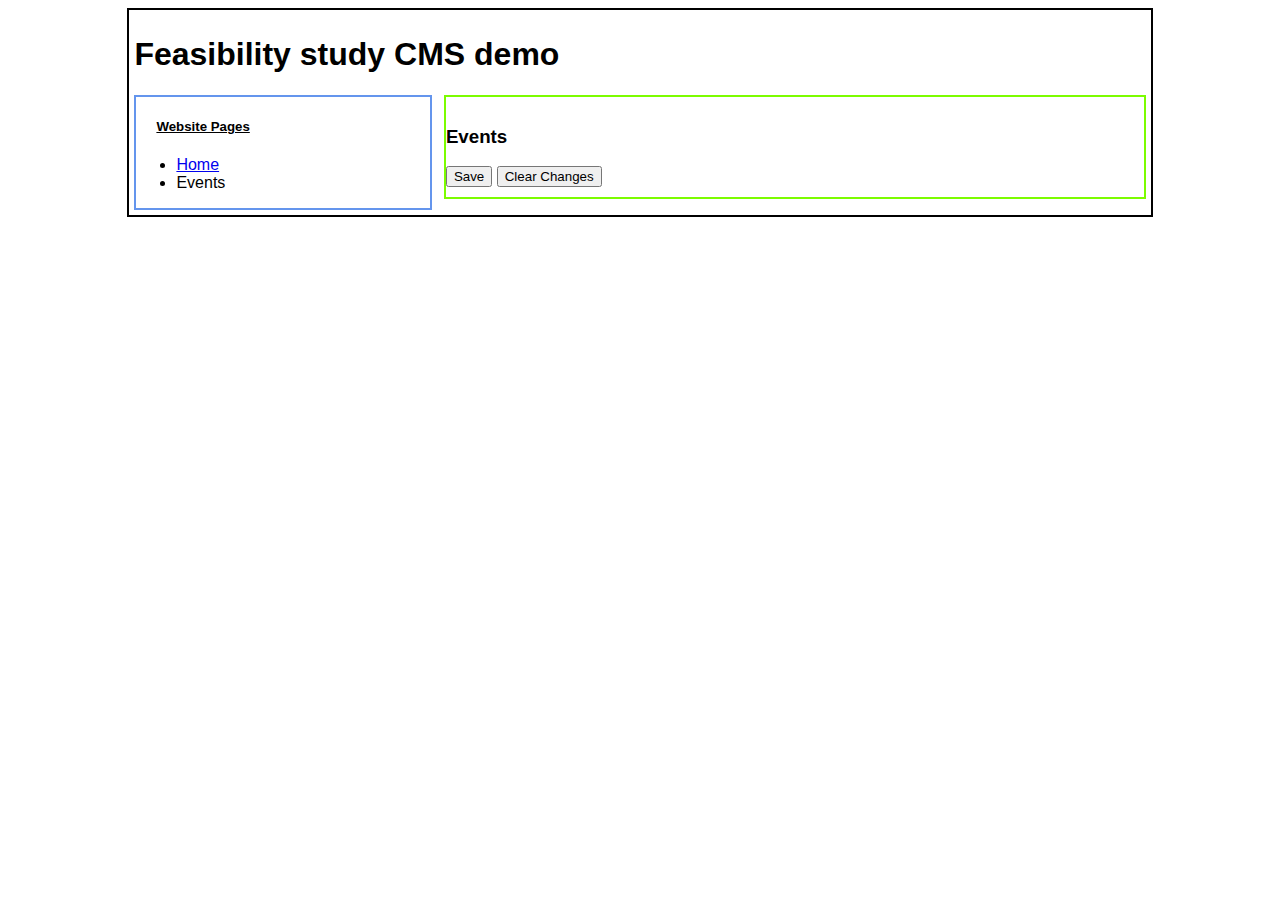
==== cms/events/index.html @ d61fe9bf "++ CMS Redesign" ====
<!DOCTYPE html>
<html>
<head lang="en">
    <meta charset="UTF-8">
    <title>Content Management System</title>
    <link rel="stylesheet" href="../../js/jquery-ui.min.css">
    <script src="../../js/jQuery.js" type="text/javascript"></script>
    <script src="../../js/jquery-ui.min.js" type="text/javascript"></script>
    <script src="../js/ui.js" type="text/javascript"></script>
    <link rel="stylesheet" href="../style.css" type="text/css">
</head>
<body>
<div class="content">
    <h1>Feasibility study CMS demo</h1>

    <div id="header"></div>
    <div id="debug"></div>
    <div id="pages">
        <h5>Website Pages </h5>
        <ul>
            <li><a href="../index.html">Home</a></li>
            <li>Events</li>
        </ul>
    </div>
    <div id="options">
        <h3>Events</h3>

        <div id="elements"></div>
            <button type="button" id="homeSubmit">Save</button>
            <button type="button" id="clearStorage">Clear Changes</button>
        </div>
        <div class="float"></div>
    </div>
    <div class="float"></div>
</div>

</body>
</html>
---- cms/style.css ----
.content {
    font-family: "Trebuchet MS", Helvetica, sans-serif;
    margin: 0 auto;
    padding: 5px;
    border: 2px solid black;
    width: 80%;
}

#pages {
    width: 29%;
    border: 2px solid cornflowerblue;
    float: left;
}

#pages h5 {
    padding-left: 20px;
    text-decoration: underline;
}

#options {
    width: 69%;
    border: 2px solid lawngreen;
    float: right;
    padding: 10px 0px;
}

#options ul li {
    padding: 2px 2px;
    display: block;
}

#options ul input {
    width: 70%;
}

#options ul textarea {
    width: 80%;
    height: 80px;
}

.buttons #clearStorage {
    margin: 1px 20px 10px;
    float: right;
}

.buttons #homeSubmit {
    margin: 1px 20px 10px;
    float: right;
}

.float {
    clear: both;
}

.buttons {
    display: inline-block;
    margin-top: 30px;
    width: 100%;
    height: 30px;
}

.buttons img {
    display: inherit;
    vertical-align: middle;
    padding: 3px;
}

#addElement {
    font-size: 2px;
    height: 100px
}
.toolbar {
    display: none;
    cursor: pointer;
    border: none;
}

.itemContainer:hover {
    border: dotted 2px #E6E6E6;
}
.itemContainer:active {
    cursor: grabbing;
}

.itemContainer {
    padding: 2px 10px;
    margin-top: 10px;
    cursor: grab;
    border: solid 2px #E6E6E6;
    border-radius: 6px;
    display: block;
}

.itemContainer:hover .toolbar{
    display: inline;
    vertical-align: middle;
}

.item {
    cursor: initial;
    width: 95%;
    display: inline-block;
}

.ui-widget {
    font-family: Trebuchet MS, Tahoma, Verdana, Arial, sans-serif;
    font-size: 11px;
    vertical-align: middle;

}

select {
    width: 200px;
}
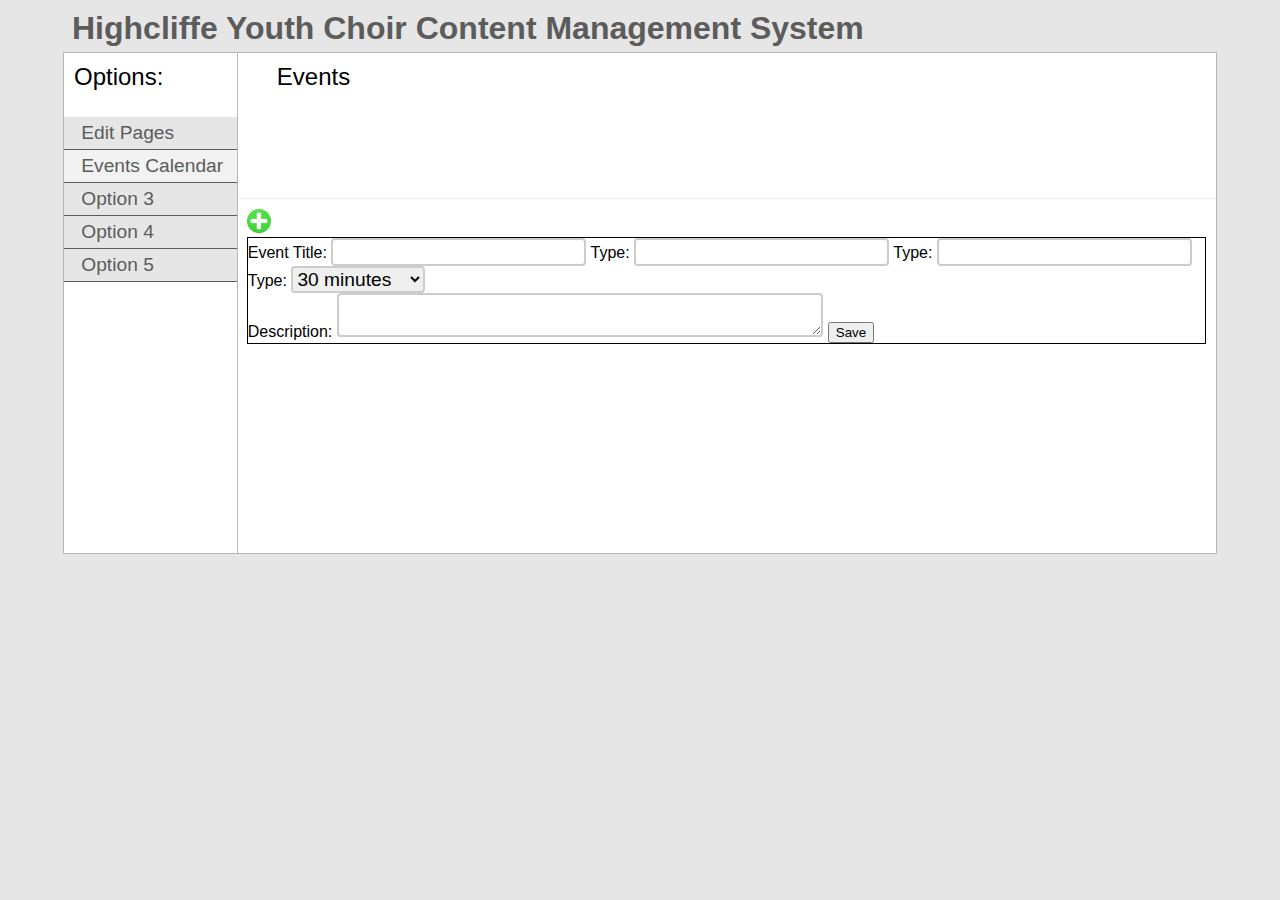
==== commit 02202e59: "Recoded Page Editing + Working on Events Form" ====
--- a/cms/events/index.html
+++ b/cms/events/index.html
@@ -2,37 +2,49 @@
 <html>
 <head lang="en">
     <meta charset="UTF-8">
-    <title>Content Management System</title>
-    <link rel="stylesheet" href="../../js/jquery-ui.min.css">
-    <script src="../../js/jQuery.js" type="text/javascript"></script>
-    <script src="../../js/jquery-ui.min.js" type="text/javascript"></script>
-    <script src="../js/ui.js" type="text/javascript"></script>
     <link rel="stylesheet" href="../style.css" type="text/css">
+    <script src="../js/jQuery.js"></script>
+    <script src="../js/jquery-ui.min.js"></script>
+    <script src="../js/events.js"></script>
+    <title>Highcliffe Content Management System</title>
 </head>
 <body>
-<div class="content">
-    <h1>Feasibility study CMS demo</h1>
-
-    <div id="header"></div>
-    <div id="debug"></div>
-    <div id="pages">
-        <h5>Website Pages </h5>
+<div id="header"><h1>Highcliffe Youth Choir Content Management System</h1></div>
+<div id="container">
+    <div id="options">
+        <span class="smallHead optitle">Options: </span>
         <ul>
-            <li><a href="../index.html">Home</a></li>
-            <li>Events</li>
+            <li><a href="../index.html">Edit Pages</a></li>
+            <li class="optionSel"><a href="#">Events Calendar</a></li>
+            <li><a href="#">Option 3</a></li>
+            <li><a href="#">Option 4</a></li>
+            <li><a href="#">Option 5</a></li>
         </ul>
     </div>
-    <div id="options">
-        <h3>Events</h3>
+    <div class="rightWrapper">
+        <div class="pageHead">
+            <div class="smallHead" id="curPage">Events</div>
+            <div class="clear"></div>
+        </div>
+        <!--Page Elements-->
+        <div id="pageElements"></div>
+        <div id="addToolbar"><img src="../img/add.png"/>
 
-        <div id="elements"></div>
-            <button type="button" id="homeSubmit">Save</button>
-            <button type="button" id="clearStorage">Clear Changes</button>
+            <form id="eventForm">
+                <label for="title">Event Title: </label><input id="title"/>
+                <label for="type">Type: </label><input id="type" />
+                <label for="time">Type: </label><input id="time" />
+                <label for="duration">Type: </label><select id="duration">
+                <option>30 minutes</option>
+                <option>1 Hour</option>
+                <option>2 Hours</option>
+                <option>3 Hours</option>
+                <option>All day event</option></select><br />
+                <label for="description">Description: </label><textarea id="description"></textarea>
+
+                <button type="button" id="save">Save</button>
+            </form>
         </div>
-        <div class="float"></div>
     </div>
-    <div class="float"></div>
-</div>
-
 </body>
 </html>--- a/cms/style.css
+++ b/cms/style.css
@@ -1,114 +1,147 @@
-.content {
+body {
+    background-color: #E6E6E6;
+    width: 100%;
+    margin: 0;
     font-family: "Trebuchet MS", Helvetica, sans-serif;
+}
+.clear {
+    clear: both;
+}
+#header {
+    /*border: 1px solid #B8B8B8;*/
+    width: 90%;
     margin: 0 auto;
-    padding: 5px;
-    border: 2px solid black;
-    width: 80%;
+}
+#header h1 {
+    font-size: 2em;
+    color: #5C5C5C;
+    margin: 10px 0 5px 8px
+}
+#container {
+    background-color: #FFF;
+    border: solid 1px #B8B8B8;
+    width: 90%;
+    min-height: 500px;
+    height: 100px;
+    margin: 0 auto;
+}
+#options {
+    border-right: 1px solid #B8B8B8;
+    width: 15%;
+    min-width: 150px;
+    height: 100%;
+    float: left;
+}
+.optitle {
+    display: block;
+    padding: 10px
+}
+#options ul, a {
+    padding: 0;
+    display: block;
+    color: #5C5C5C;
+    text-decoration: none;
+    list-style-type: none;
+}
+.optionSel, #options li:hover{
+    background-color: #F2F2F2 !important;
+}
+#options li {
+    background-color: #E6E6E6;
+    font-size: 1.2em;
+    text-align: left;
+    padding-left: 10%;
+    padding-top: 5px;
+    padding-bottom: 5px;
+    border-bottom: solid 1px #5C5C5c;
+    width: 90%;
+    overflow: hidden;
+}
+.smallHead {
+    font-size: 1.5em;
 }
 
-#pages {
-    width: 29%;
-    border: 2px solid cornflowerblue;
+/* Right Hand Side CSS*/
+
+
+.rightWrapper {
+    /*border: 1px solid;*/
+    margin-left: 15%;
+}
+.pageHead {
+    height: 30px;
+    padding: 10px 40px 5px 40px;
+}
+#curPage {
     float: left;
 }
-
-#pages h5 {
-    padding-left: 20px;
-    text-decoration: underline;
+#changePage {
+    padding-top: 5px;
+    float:right;
 }
 
-#options {
-    width: 69%;
-    border: 2px solid lawngreen;
-    float: right;
-    padding: 10px 0px;
+#pageElements {
+    min-height: 100px
 }
-
-#options ul li {
-    padding: 2px 2px;
-    display: block;
+#addToolbar {
+    border-top: solid 1px #ECECEC;
+    padding: 10px;
+    min-height: 50px;
 }
-
-#options ul input {
-    width: 70%;
+.preloader {
+    text-align: center;
+    margin: 0 50%;
+    padding: 50px 0 50px 0;
 }
-
-#options ul textarea {
-    width: 80%;
-    height: 80px;
-}
-
-.buttons #clearStorage {
-    margin: 1px 20px 10px;
-    float: right;
-}
-
-.buttons #homeSubmit {
-    margin: 1px 20px 10px;
-    float: right;
-}
-
-.float {
-    clear: both;
-}
-
-.buttons {
-    display: inline-block;
-    margin-top: 30px;
-    width: 100%;
-    height: 30px;
-}
-
-.buttons img {
-    display: inherit;
-    vertical-align: middle;
-    padding: 3px;
-}
-
-#addElement {
-    font-size: 2px;
-    height: 100px
-}
-.toolbar {
-    display: none;
-    cursor: pointer;
-    border: none;
-}
-
-.itemContainer:hover {
-    border: dotted 2px #E6E6E6;
-}
-.itemContainer:active {
-    cursor: grabbing;
-}
-
 .itemContainer {
     padding: 2px 10px;
-    margin-top: 10px;
+    margin: 5px 15px;
     cursor: grab;
     border: solid 2px #E6E6E6;
     border-radius: 6px;
     display: block;
 }
-
-.itemContainer:hover .toolbar{
-    display: inline;
-    vertical-align: middle;
-}
-
 .item {
     cursor: initial;
     width: 95%;
-    display: inline-block;
+    display: inline-block
 }
-
-.ui-widget {
-    font-family: Trebuchet MS, Tahoma, Verdana, Arial, sans-serif;
-    font-size: 11px;
+.toolbar{
+    display: none;
     vertical-align: middle;
-
 }
-
-select {
-    width: 200px;
-}+.itemContainer:hover {
+    border: dotted 2px #E6E6E6;
+    cursor: move;
+}
+.itemContainer:hover .toolbar{
+    display: inline;
+}
+.toolbar:hover {
+    cursor: pointer;
+}
+.itemContainer:active {
+    cursor: move;
+}
+#eventForm {
+    border: 1px solid;
+    display: table-cell;
+}
+#eventForm input, select, textarea {
+    border: 2px solid #CCC;
+    border-radius: 4px;
+    font-size: 1.2em
+}
+#eventForm input:hover, select:hover, textarea:hover {
+    border: 2px solid #B6EDB6;
+    border-radius: 4px;
+    font-size: 1.2em
+}
+#eventForm input:focus, select:focus, textarea:focus {
+    border: 2px solid #8DE28D;
+    border-radius: 4px;
+    font-size: 1.2em
+}
+#eventForm #description {
+    width: 50%;
+}
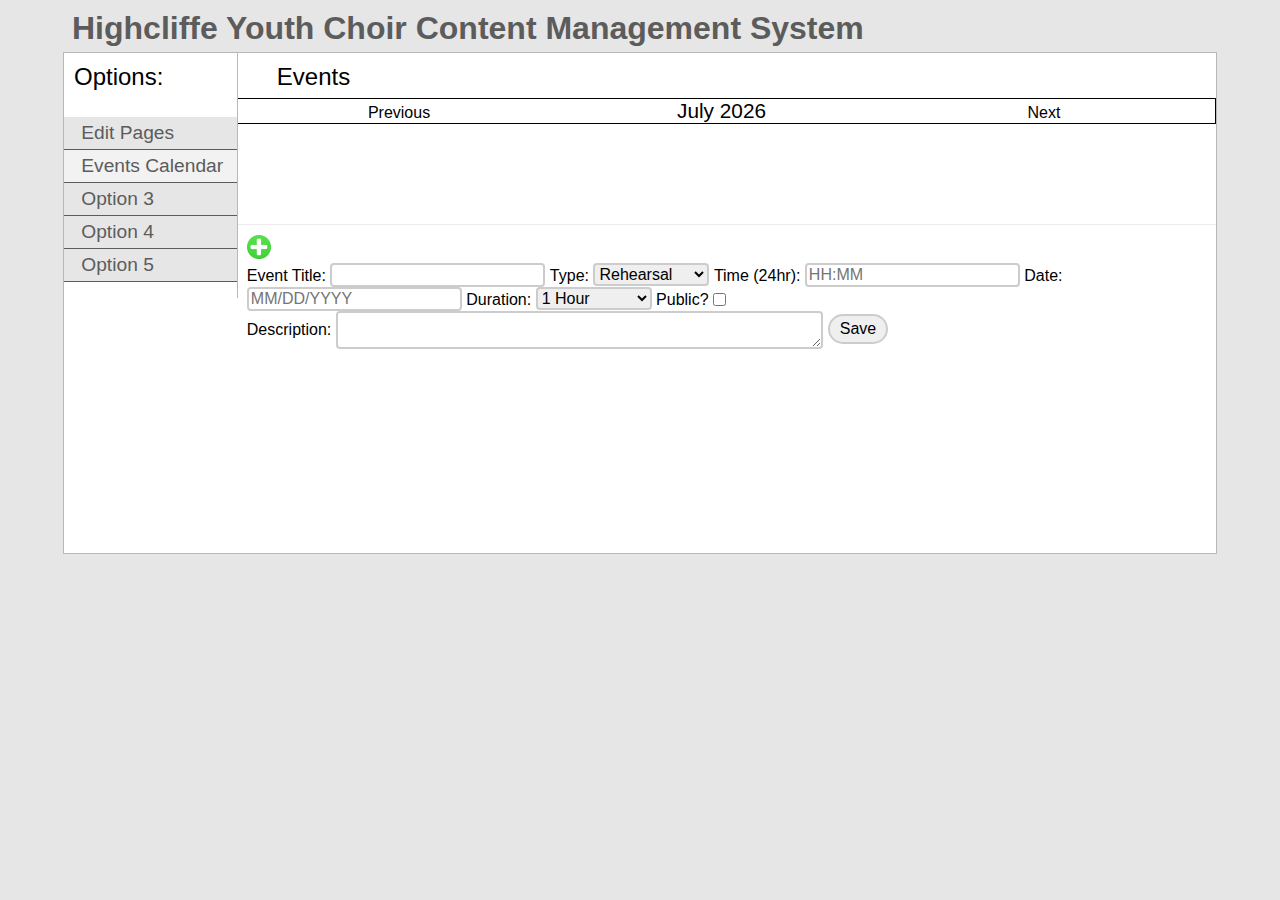
==== commit e76e5c80: "Near completion on Event Functions" ====
--- a/cms/events/index.html
+++ b/cms/events/index.html
@@ -5,6 +5,8 @@
     <link rel="stylesheet" href="../style.css" type="text/css">
     <script src="../js/jQuery.js"></script>
     <script src="../js/jquery-ui.min.js"></script>
+    <link rel="stylesheet" href="../js/jquery-ui.min.css" type="text/css">
+
     <script src="../js/events.js"></script>
     <title>Highcliffe Content Management System</title>
 </head>
@@ -27,19 +29,32 @@
             <div class="clear"></div>
         </div>
         <!--Page Elements-->
+        <div class="calHead">
+            <div id="calPrev">Previous</div><div id="calRange">Calendar</div><div id="calNext">Next</div>
+        </div>
         <div id="pageElements"></div>
         <div id="addToolbar"><img src="../img/add.png"/>
 
             <form id="eventForm">
                 <label for="title">Event Title: </label><input id="title"/>
-                <label for="type">Type: </label><input id="type" />
-                <label for="time">Type: </label><input id="time" />
-                <label for="duration">Type: </label><select id="duration">
+                <label for="type">Type: </label><select id="type">
+                <option selected>Rehearsal</option>
+                <option>Practice</option>
+                <option>Performance</option>
+                <option>Sponsored</option>
+                <option>Fundraising</option>
+            </select>
+                <label for="timeIn">Time (24hr): </label><input placeholder="HH:MM" id="timeIn">
+                <label for="dateIn">Date: </label><input type="text" id="dateIn" placeholder="MM/DD/YYYY">
+                <label for="durationIn">Duration: </label><select id="durationIn">
                 <option>30 minutes</option>
-                <option>1 Hour</option>
+                <option selected>1 Hour</option>
                 <option>2 Hours</option>
                 <option>3 Hours</option>
-                <option>All day event</option></select><br />
+                <option>All day event</option>
+            </select>
+                <label for="publicBool">Public?</label><input type="checkbox" id="publicBool">
+                <br/>
                 <label for="description">Description: </label><textarea id="description"></textarea>
 
                 <button type="button" id="save">Save</button>
--- a/cms/style.css
+++ b/cms/style.css
@@ -22,7 +22,6 @@
     border: solid 1px #B8B8B8;
     width: 90%;
     min-height: 500px;
-    height: 100px;
     margin: 0 auto;
 }
 #options {
@@ -123,25 +122,100 @@
 .itemContainer:active {
     cursor: move;
 }
+
+/* EVENTS CSS */
 #eventForm {
-    border: 1px solid;
     display: table-cell;
 }
 #eventForm input, select, textarea {
     border: 2px solid #CCC;
     border-radius: 4px;
-    font-size: 1.2em
+    font-size: 1em;
 }
 #eventForm input:hover, select:hover, textarea:hover {
     border: 2px solid #B6EDB6;
     border-radius: 4px;
-    font-size: 1.2em
 }
 #eventForm input:focus, select:focus, textarea:focus {
     border: 2px solid #8DE28D;
     border-radius: 4px;
-    font-size: 1.2em
 }
 #eventForm #description {
     width: 50%;
 }
+#eventForm #time {
+    width: 60px;
+}
+label, textarea, input[type="checkbox"] {
+    vertical-align: middle;
+}
+#eventForm button {
+    border: 2px solid #CCC;
+    border-radius: 40px;
+    font-size: 1em;
+    padding: 4px 10px;
+}
+#eventForm button:hover {
+    border: 2px solid #B6EDB6;
+}
+#eventForm button:active {
+    border: 2px solid #B6EDB6;
+    background-color: #D3F4D3;
+}
+.calHead {
+    border: 1px solid;
+    margin: 0 auto;
+}
+#calPrev, #calRange, #calNext{
+    text-align: center;
+    width: 33%;
+    display:inline-block
+}
+#calRange {
+    font-size: 1.3em;
+}
+.eventContainer {
+    padding: 10px;
+    display: block;
+    border-bottom: 1px solid #CCC;
+}
+.toolbarDel {
+    display: none;
+    border: none;
+    font-size: 1em;
+    text-decoration: underline;
+}
+.eventContainer:hover{
+    background-color: #f1f1f1;
+}
+.eventContainer:hover .toolbarBut{
+    display: inline-block;
+}
+.eventItem {
+    display:inline-block;
+    width: 150px;
+}
+.eventName {
+    width: 300px;
+}
+.eventToolbar {
+    display: inline-block;
+}
+.toolbarBut {
+    display: none;
+    text-decoration: underline;
+    border: none;
+    margin-left: 40px;
+    font-size: 1em;
+}
+.toolbarBut:hover {
+    color: white;
+    cursor: pointer;
+}
+.eventDes {
+    padding-top: 20px;
+    font-size: 0.8em;
+}
+.errorBorder {
+    border: 1px solid red;
+}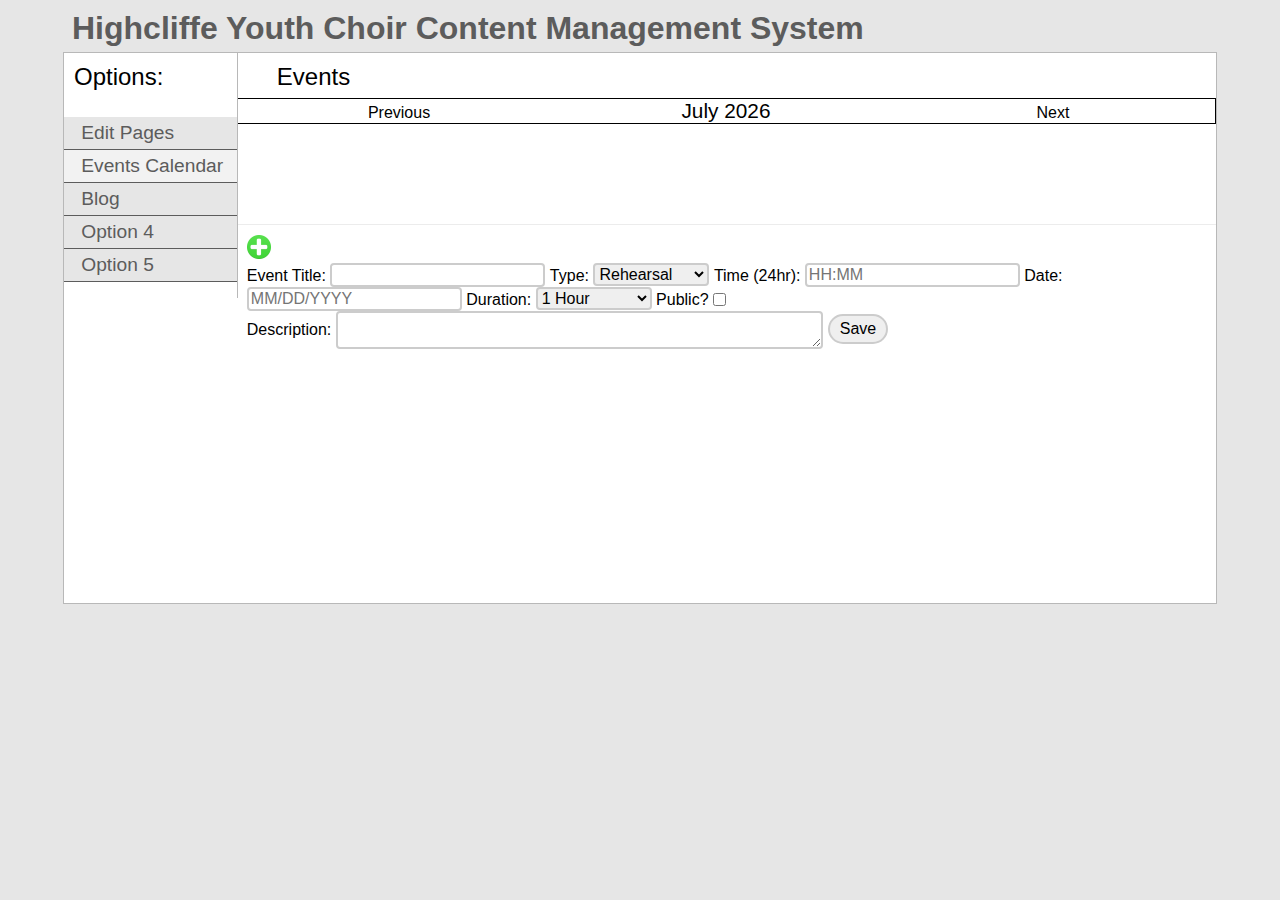
==== commit 2e428635: "Final stretch to completion" ====
--- a/cms/events/index.html
+++ b/cms/events/index.html
@@ -18,7 +18,7 @@
         <ul>
             <li><a href="../index.html">Edit Pages</a></li>
             <li class="optionSel"><a href="#">Events Calendar</a></li>
-            <li><a href="#">Option 3</a></li>
+            <li><a href="../blog/index.html">Blog</a></li>
             <li><a href="#">Option 4</a></li>
             <li><a href="#">Option 5</a></li>
         </ul>
@@ -29,8 +29,10 @@
             <div class="clear"></div>
         </div>
         <!--Page Elements-->
-        <div class="calHead">
-            <div id="calPrev">Previous</div><div id="calRange">Calendar</div><div id="calNext">Next</div>
+        <div class="titleHead">
+            <div id="calPrev" class="prev">Previous</div>
+            <div id="calRange" class="centerhead">Calendar</div>
+            <div class="next" id="calNext">Next</div>
         </div>
         <div id="pageElements"></div>
         <div id="addToolbar"><img src="../img/add.png"/>
--- a/cms/style.css
+++ b/cms/style.css
@@ -21,7 +21,7 @@
     background-color: #FFF;
     border: solid 1px #B8B8B8;
     width: 90%;
-    min-height: 500px;
+    min-height: 550px;
     margin: 0 auto;
 }
 #options {
@@ -160,13 +160,13 @@
 }
 #eventForm button:active {
     border: 2px solid #B6EDB6;
-    background-color: #D3F4D3;
-}
-.calHead {
+    background: #B6EDB6;
+}
+.titleHead {
     border: 1px solid;
     margin: 0 auto;
 }
-#calPrev, #calRange, #calNext{
+.prev, .centerhead, .next{
     text-align: center;
     width: 33%;
     display:inline-block
@@ -218,4 +218,44 @@
 }
 .errorBorder {
     border: 1px solid red;
+}
+/* s */
+#EPForm {
+    display: table-cell;
+    width: 100%;
+}
+input, select, textarea {
+    border: 2px solid #CCC;
+    border-radius: 4px;
+    font-size: 1em;
+}
+input:hover, select:hover, textarea:hover {
+    border: 2px solid #B6EDB6;
+    border-radius: 4px;
+}
+input:focus, select:focus, textarea:focus {
+    border: 2px solid #8DE28D;
+    border-radius: 4px;
+}
+#EPForm #description {
+    padding: 5px;
+    width: 500px;
+}
+label, textarea, input[type="checkbox"] {
+    vertical-align: middle;
+}
+button {
+    border: 2px solid #CCC;
+    border-radius: 40px;
+    font-size: 1em;
+    padding: 4px 10px;
+}
+button:hover {
+    border: 2px solid #B6EDB6;
+}
+button:active {
+    border: 2px solid #B6EDB6;
+}
+#blogForm textarea {
+    width: 50%;
 }